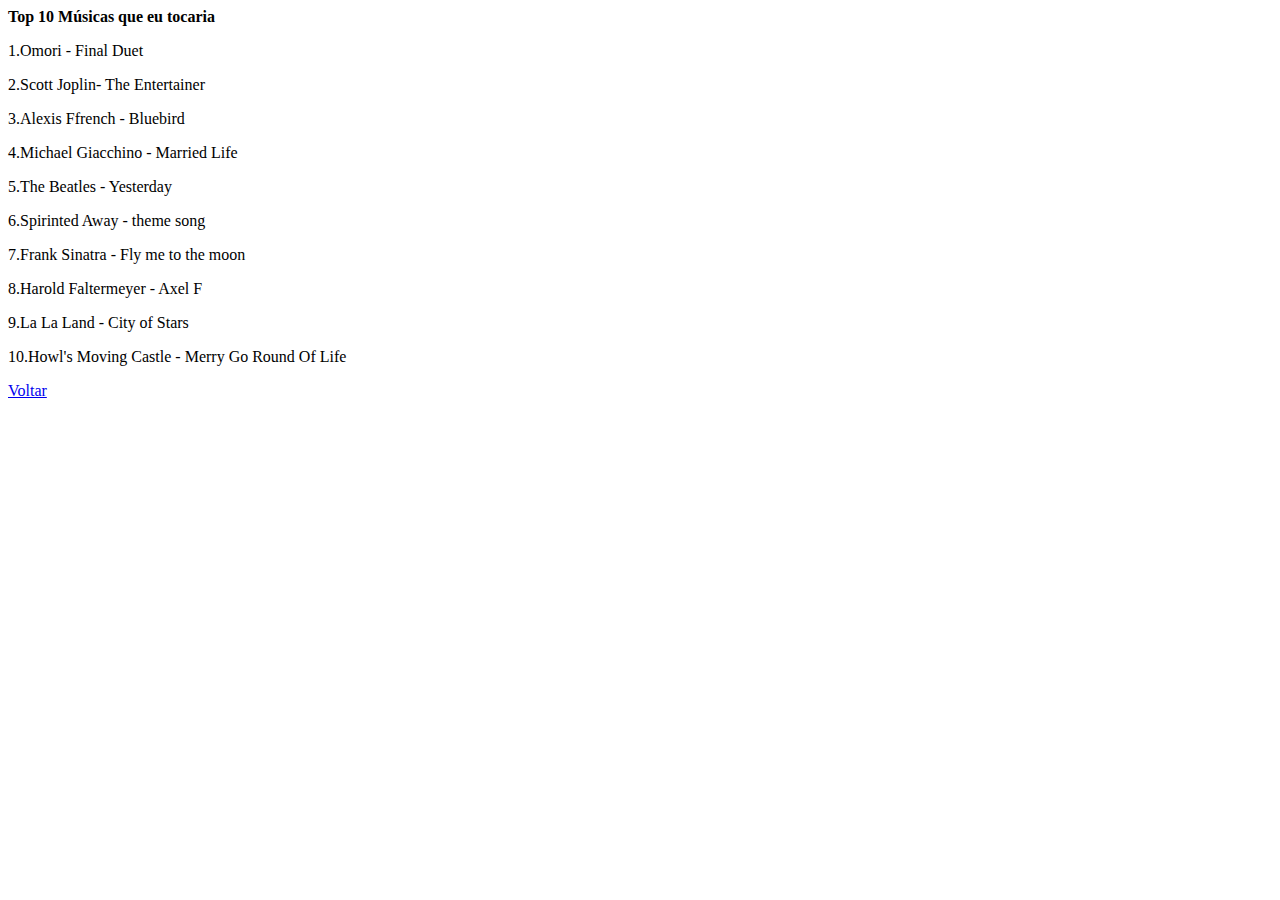
==== Hobby/Musicas.html @ 495edd4e "Estou terminando" ====
<!DOCTYPE html>
<html lang="pt-BR">
<head>
    <meta charset="UTF-8">
    <meta http-equiv="X-UA-Compatible" content="IE=edge">
    <meta name="viewport" content="width=device-width, initial-scale=1.0">
    <title>As Músicas</title>
</head>
<body>
    <strong>Top 10 Músicas que eu tocaria</strong>
    <p>1.Omori - Final Duet</p>
    <p>2.Scott Joplin- The Entertainer</p>
    <p>3.Alexis Ffrench - Bluebird</p>
    <p>4.Michael Giacchino - Married Life</p>
    <p>5.The Beatles - Yesterday</p>
    <p>6.Spirinted Away - theme song</p>
    <p>7.Frank Sinatra - Fly me to the moon</p>
    <p>8.Harold Faltermeyer - Axel F</p>
    <p>9.La La Land - City of Stars</p>
    <p>10.Howl's Moving Castle - Merry Go Round Of Life</p>

    <a href="index.html"><footer>Voltar</footer></a>
</body>
</html>
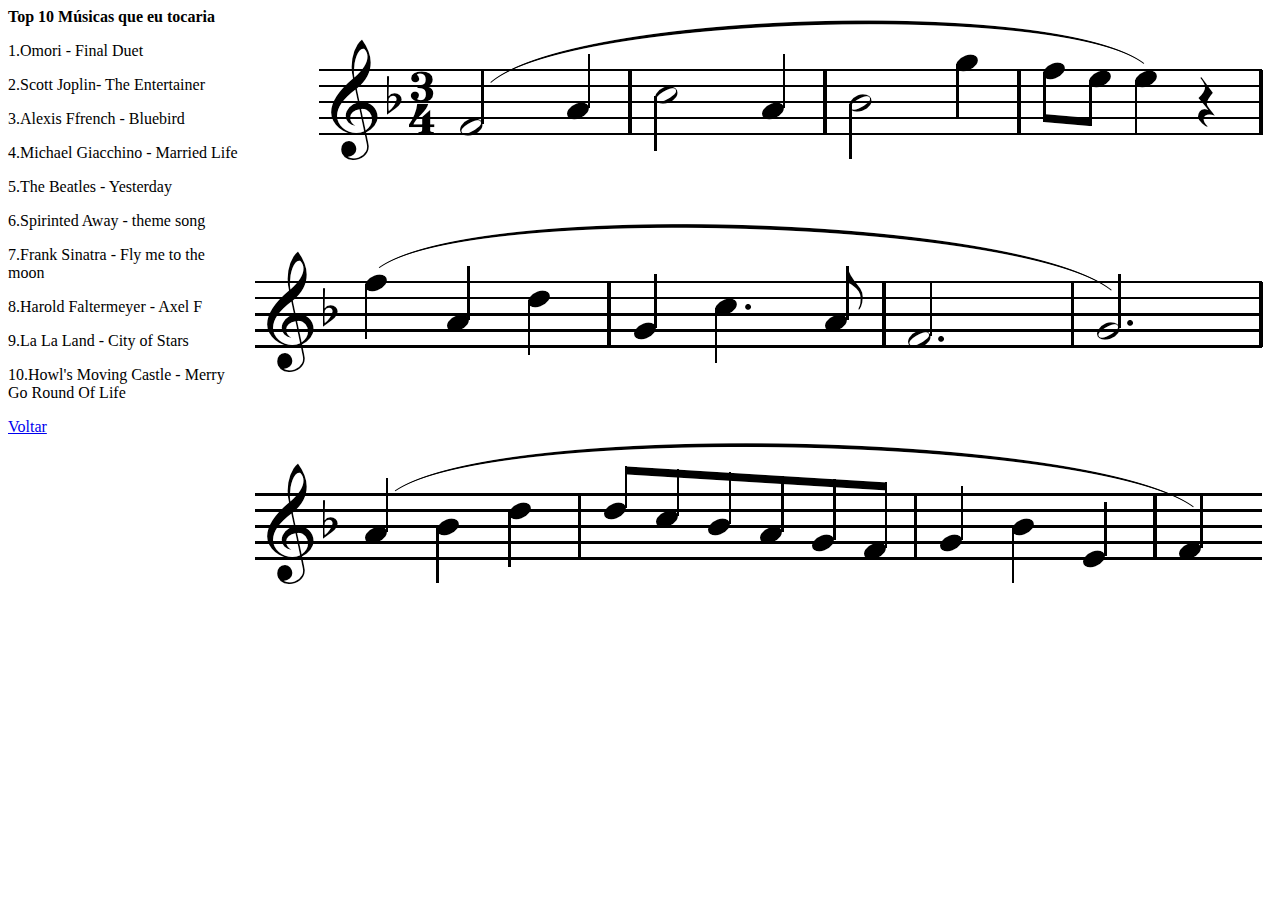
==== commit 3fbbdbf6: "terminei!" ====
--- a/Hobby/Musicas.html
+++ b/Hobby/Musicas.html
@@ -5,9 +5,11 @@
     <meta http-equiv="X-UA-Compatible" content="IE=edge">
     <meta name="viewport" content="width=device-width, initial-scale=1.0">
     <title>As Músicas</title>
+    <link rel="stylesheet" href="Style.Musicas.css">
 </head>
 <body>
     <strong>Top 10 Músicas que eu tocaria</strong>
+    <img src="imagens/iiii.png" alt="partitura">
     <p>1.Omori - Final Duet</p>
     <p>2.Scott Joplin- The Entertainer</p>
     <p>3.Alexis Ffrench - Bluebird</p>
--- a/Hobby/Style.Musicas.css
+++ b/Hobby/Style.Musicas.css
@@ -0,0 +1,13 @@
+img {
+    float: right;
+    width: auto;
+    display: inline-block;
+}
+
+body{
+    align-items: center;
+}
+
+
+
+
